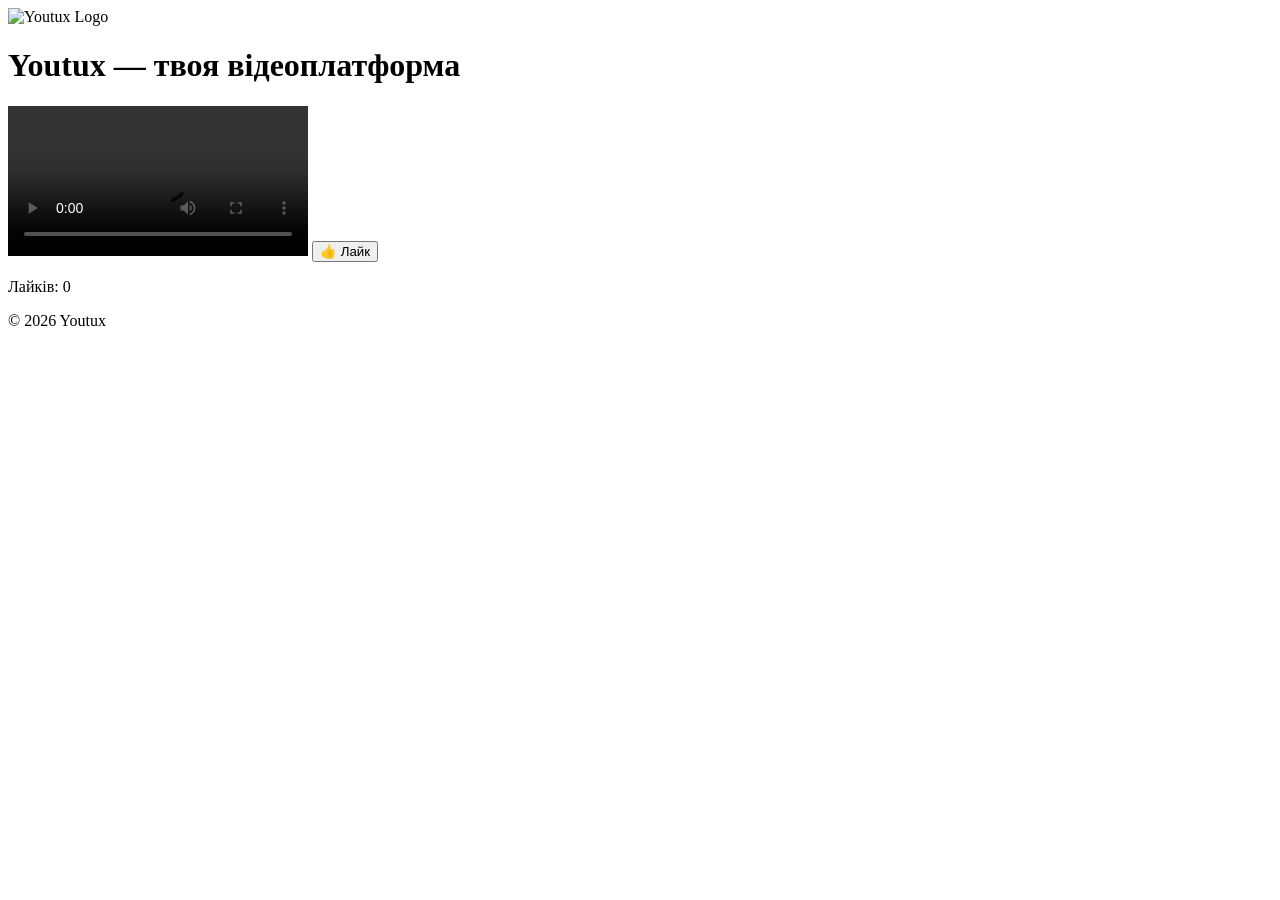
==== index.html @ b16ff425 "Create index.html" ====
<!DOCTYPE html>
<html lang="uk">
<head>
  <meta charset="UTF-8">
  <title>Youtux</title>
  <link rel="stylesheet" href="style.css">
  <script src="script.js" defer></script>
</head>
<body>
  <header>
    <img src="images/logo.png" alt="Youtux Logo" class="logo">
    <h1>Youtux — твоя відеоплатформа</h1>
  </header>

  <main>
    <video controls>
      <source src="videos/demo.mp4" type="video/mp4">
      Твій браузер не підтримує відео.
    </video>

    <button id="likeBtn">👍 Лайк</button>
    <p id="likesCount">Лайків: 0</p>
  </main>

  <footer>
    <p>© 2026 Youtux</p>
  </footer>
</body>
</html>
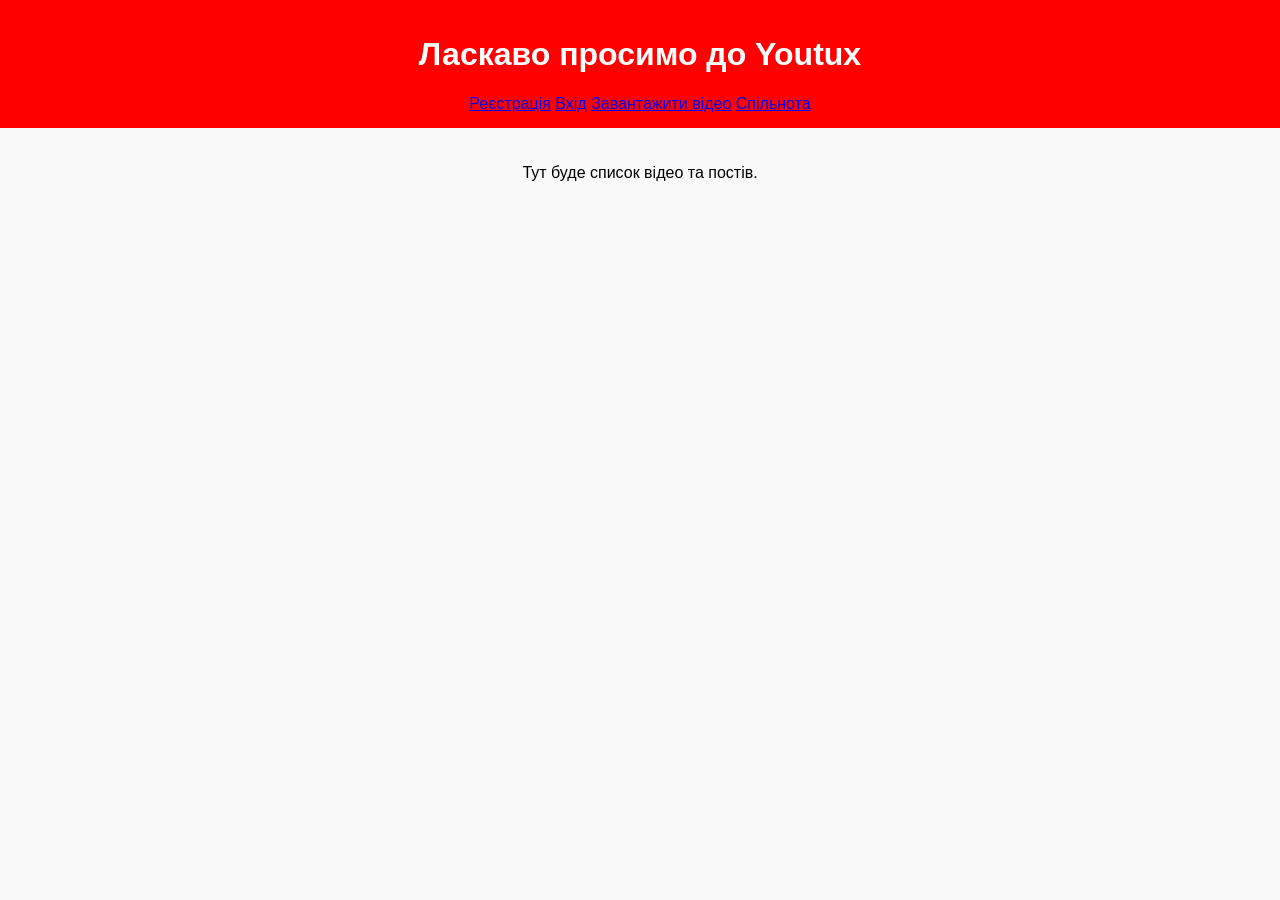
==== commit 665633b8: "Update index.html" ====
--- a/index.html
+++ b/index.html
@@ -2,28 +2,21 @@
 <html lang="uk">
 <head>
   <meta charset="UTF-8">
-  <title>Youtux</title>
+  <title>Youtux — Головна</title>
   <link rel="stylesheet" href="style.css">
-  <script src="script.js" defer></script>
 </head>
 <body>
   <header>
-    <img src="images/logo.png" alt="Youtux Logo" class="logo">
-    <h1>Youtux — твоя відеоплатформа</h1>
+    <h1>Ласкаво просимо до Youtux</h1>
+    <nav>
+      <a href="register.html">Реєстрація</a>
+      <a href="login.html">Вхід</a>
+      <a href="upload.html">Завантажити відео</a>
+      <a href="community.html">Спільнота</a>
+    </nav>
   </header>
-
   <main>
-    <video controls>
-      <source src="videos/demo.mp4" type="video/mp4">
-      Твій браузер не підтримує відео.
-    </video>
-
-    <button id="likeBtn">👍 Лайк</button>
-    <p id="likesCount">Лайків: 0</p>
+    <p>Тут буде список відео та постів.</p>
   </main>
-
-  <footer>
-    <p>© 2026 Youtux</p>
-  </footer>
 </body>
 </html>
--- a/style.css
+++ b/style.css
@@ -0,0 +1,38 @@
+body {
+  font-family: Arial, sans-serif;
+  background: #f9f9f9;
+  margin: 0;
+  padding: 0;
+}
+
+header {
+  background: #ff0000;
+  color: white;
+  padding: 15px;
+  text-align: center;
+}
+
+.logo {
+  height: 50px;
+}
+
+main {
+  padding: 20px;
+  text-align: center;
+}
+
+video {
+  width: 80%;
+  border: 2px solid #ccc;
+  border-radius: 8px;
+}
+
+button {
+  margin-top: 10px;
+  padding: 10px 20px;
+  background: #ff0000;
+  color: white;
+  border: none;
+  border-radius: 5px;
+  cursor: pointer;
+}
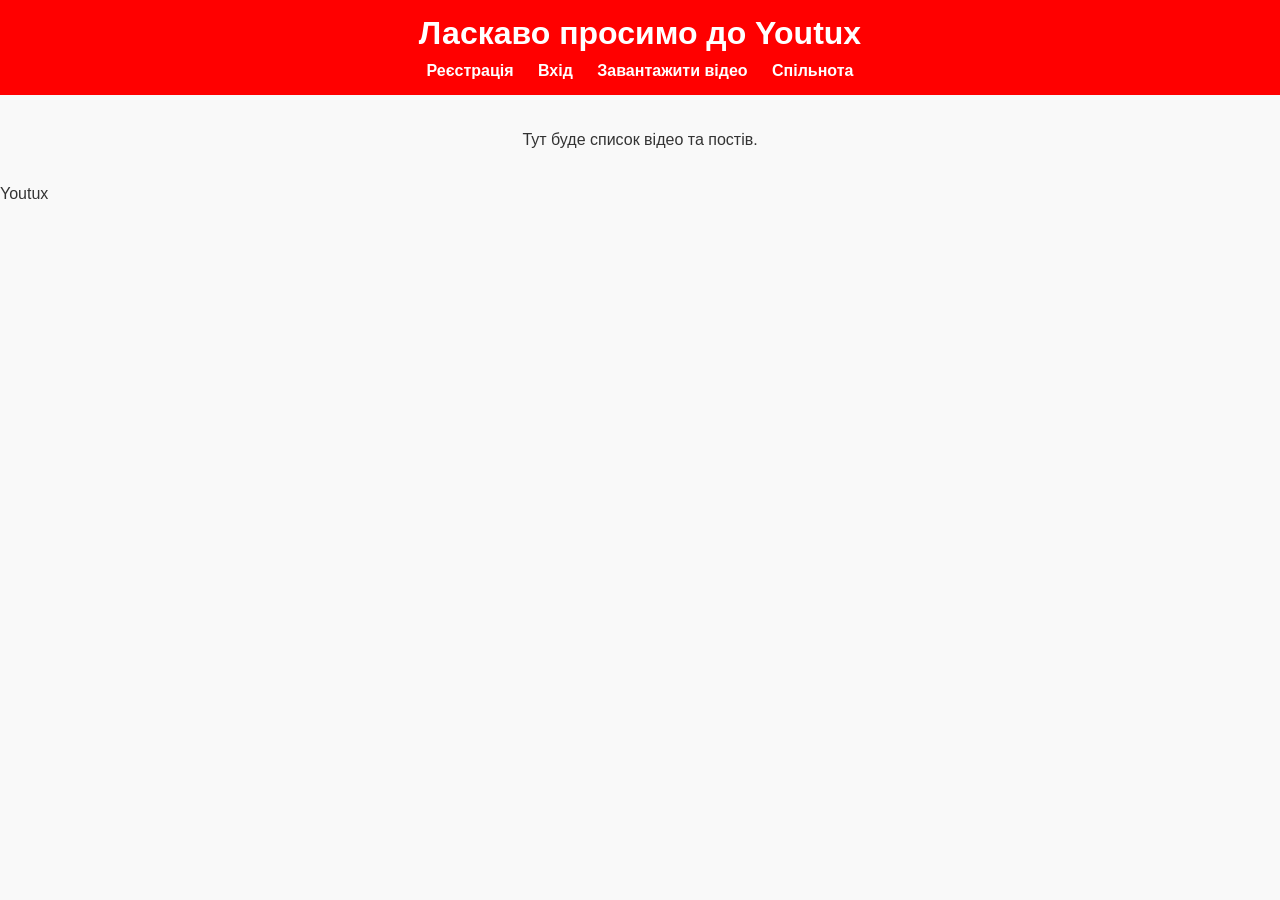
==== commit 58bdc915: "Update index.html" ====
--- a/index.html
+++ b/index.html
@@ -19,4 +19,5 @@
     <p>Тут буде список відео та постів.</p>
   </main>
 </body>
+<div class="logo-text">Youtux</div>
 </html>
--- a/style.css
+++ b/style.css
@@ -1,8 +1,10 @@
+/* Загальні стилі */
 body {
   font-family: Arial, sans-serif;
   background: #f9f9f9;
   margin: 0;
   padding: 0;
+  color: #333;
 }
 
 header {
@@ -12,27 +14,97 @@
   text-align: center;
 }
 
-.logo {
-  height: 50px;
+header h1 {
+  margin: 0;
 }
 
+nav {
+  margin-top: 10px;
+}
+
+nav a {
+  color: white;
+  text-decoration: none;
+  margin: 0 10px;
+  font-weight: bold;
+}
+
+nav a:hover {
+  text-decoration: underline;
+}
+
+/* Основний контейнер */
 main {
   padding: 20px;
   text-align: center;
 }
 
+/* Форми */
+form {
+  margin: 20px auto;
+  width: 300px;
+  display: flex;
+  flex-direction: column;
+  background: white;
+  padding: 20px;
+  border-radius: 8px;
+  box-shadow: 0 0 10px rgba(0,0,0,0.1);
+}
+
+input, textarea, button {
+  margin: 5px 0;
+  padding: 10px;
+  border: 1px solid #ccc;
+  border-radius: 5px;
+}
+
+textarea {
+  resize: vertical;
+  min-height: 80px;
+}
+
+button {
+  background: #ff0000;
+  color: white;
+  border: none;
+  cursor: pointer;
+  font-weight: bold;
+}
+
+button:hover {
+  background: #cc0000;
+}
+
+/* Відео */
 video {
   width: 80%;
   border: 2px solid #ccc;
   border-radius: 8px;
+  margin: 20px 0;
 }
 
-button {
-  margin-top: 10px;
-  padding: 10px 20px;
-  background: #ff0000;
+/* Спільнота */
+#posts {
+  margin-top: 20px;
+  text-align: left;
+  max-width: 600px;
+  margin-left: auto;
+  margin-right: auto;
+}
+
+#posts p {
+  background: #fff;
+  padding: 10px;
+  border-radius: 5px;
+  margin-bottom: 10px;
+  box-shadow: 0 0 5px rgba(0,0,0,0.1);
+}
+
+/* Footer */
+footer {
+  background: #333;
   color: white;
-  border: none;
-  border-radius: 5px;
-  cursor: pointer;
+  text-align: center;
+  padding: 10px;
+  margin-top: 30px;
 }
